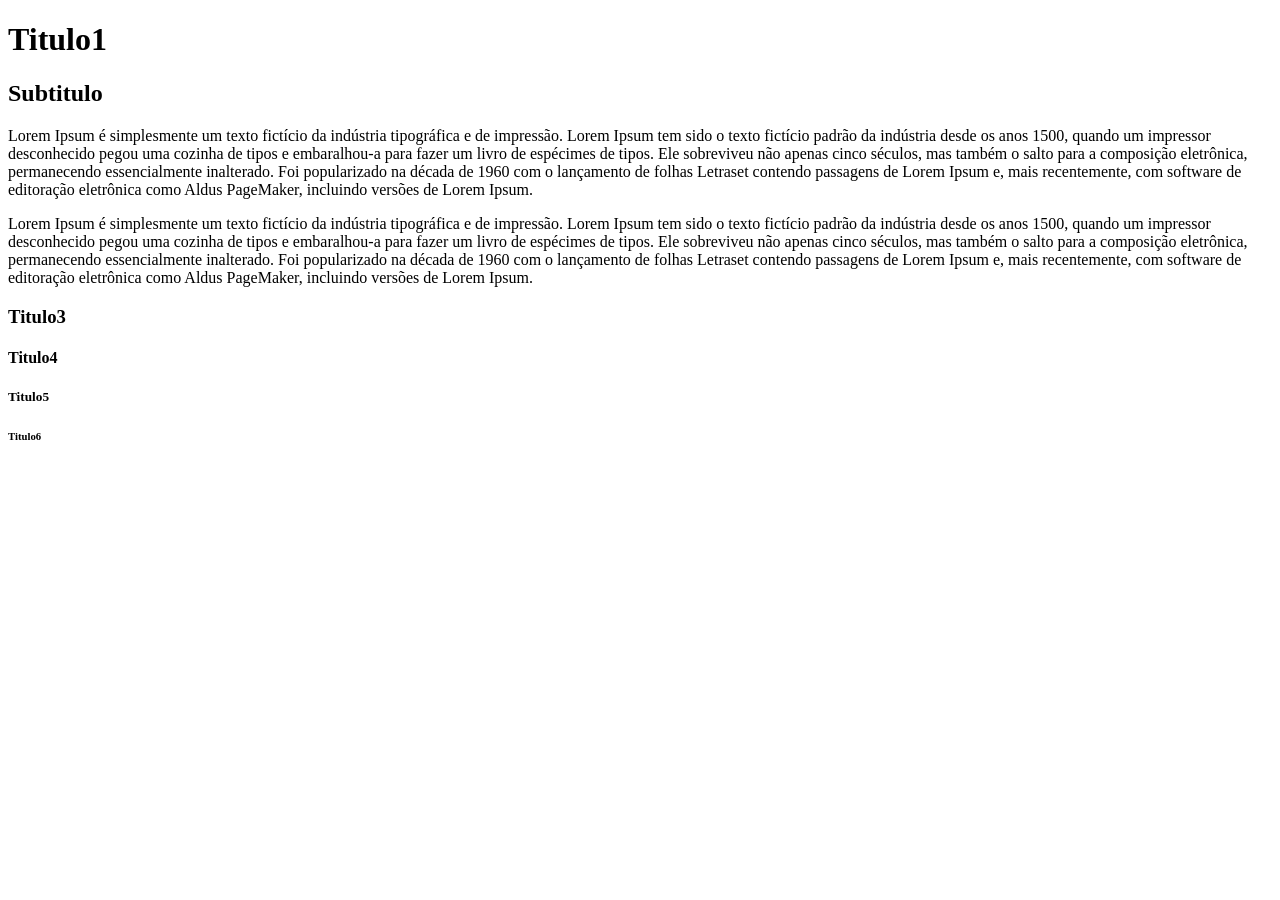
==== index.html @ 8925a387 "first commit" ====
<!DOCTYPE html>
<html>
    <head>
        <title>
            Minha primeira página
        </title>
        <meta charset="UTF-8">
    </head>
    <body>
        <!--Títulos de h1 até h6-->
        <h1>Titulo1</h1>
        <h2>Subtitulo</h2>
        
        <!--Parágrafos-->
        <p>Lorem Ipsum é simplesmente um texto fictício da indústria tipográfica e de impressão. Lorem Ipsum tem sido o texto fictício padrão da indústria desde os anos 1500, quando um impressor desconhecido pegou uma cozinha de tipos e embaralhou-a para fazer um livro de espécimes de tipos. Ele sobreviveu não apenas cinco séculos, mas também o salto para a composição eletrônica, permanecendo essencialmente inalterado. Foi popularizado na década de 1960 com o lançamento de folhas Letraset contendo passagens de Lorem Ipsum e, mais recentemente, com software de editoração eletrônica como Aldus PageMaker, incluindo versões de Lorem Ipsum.</p>
        <p>Lorem Ipsum é simplesmente um texto fictício da indústria tipográfica e de impressão. Lorem Ipsum tem sido o texto fictício padrão da indústria desde os anos 1500, quando um impressor desconhecido pegou uma cozinha de tipos e embaralhou-a para fazer um livro de espécimes de tipos. Ele sobreviveu não apenas cinco séculos, mas também o salto para a composição eletrônica, permanecendo essencialmente inalterado. Foi popularizado na década de 1960 com o lançamento de folhas Letraset contendo passagens de Lorem Ipsum e, mais recentemente, com software de editoração eletrônica como Aldus PageMaker, incluindo versões de Lorem Ipsum.</p>
        

        <h3>Titulo3</h3>
        <h4>Titulo4</h4>
        <h5>Titulo5</h5>
        <h6>Titulo6</h6>
    </body>
</html>
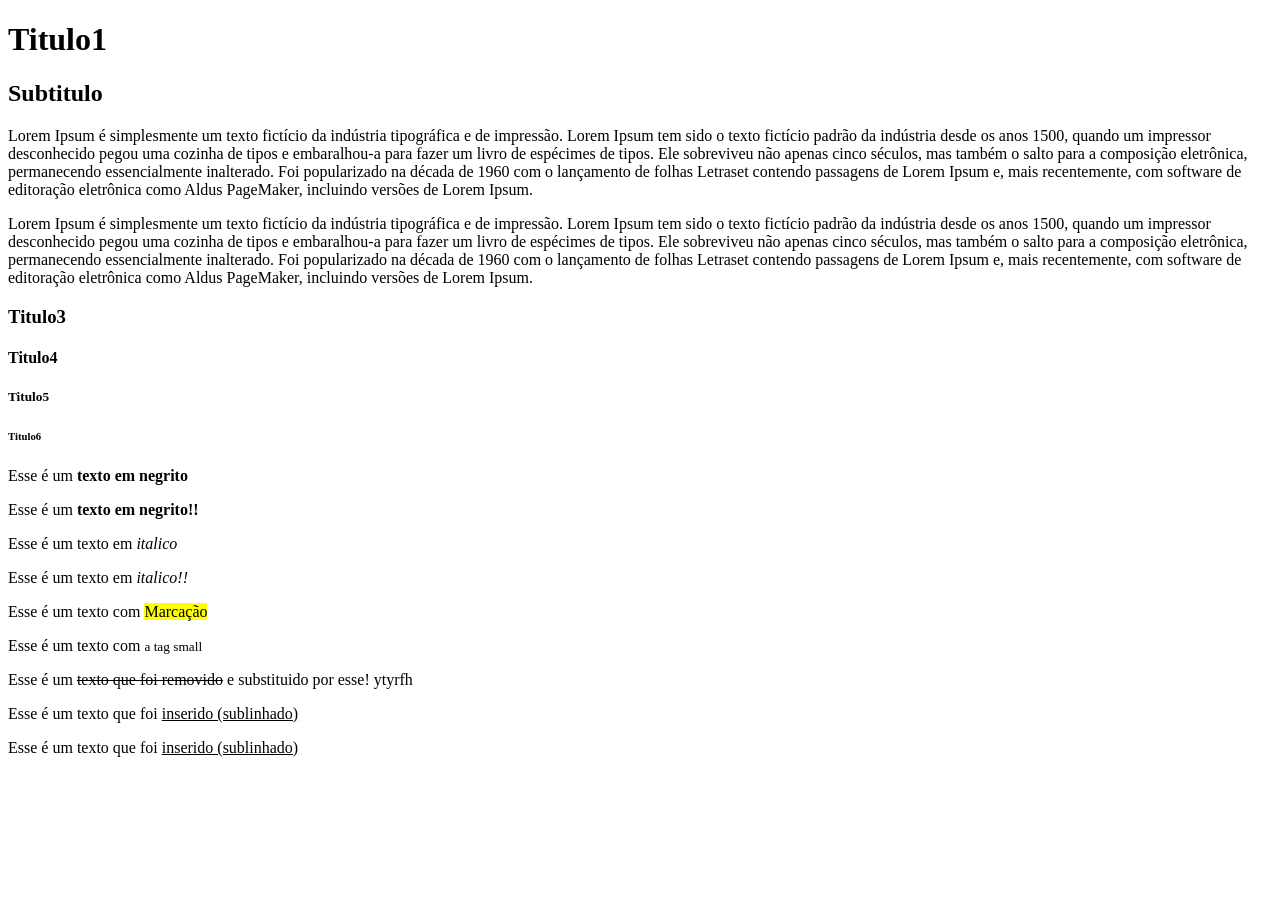
==== commit b8f0f5c9: "Continuação das aulas web (brprogramador)" ====
--- a/index.html
+++ b/index.html
@@ -20,5 +20,18 @@
         <h4>Titulo4</h4>
         <h5>Titulo5</h5>
         <h6>Titulo6</h6>
+
+        <!--Tags de formatação-->
+        <!--Sempre é bom usar as tags semanticas    -->
+        <p>Esse é um <b>texto em negrito</b></p><!--Negrito-->
+        <p>Esse é um <strong>texto em negrito!!</strong></p><!--Negrito (semantica)-->
+        <p>Esse é um texto em <i>italico</i></p><!--italico-->
+        <p>Esse é um texto em <em>italico!!</em></p><!--italico (semantico)-->
+        <p>Esse é um texto com <mark>Marcação</mark></p><!--Marcação-->
+        <p>Esse é um texto com <small>a tag small</small></p><!--Letra fica pequena-->
+        <p>Esse é um <del>texto que foi removido</del> e substituido por esse! ytyrfh</p><!--texto com risco no meio-->
+        <p>Esse é um texto que foi <u>inserido (sublinhado)</u></p><!--Sublinhado-->
+        <p>Esse é um texto que foi <ins>inserido (sublinhado)</ins></p><!--Sublinhado (semantico)-->
+
     </body>
 </html>
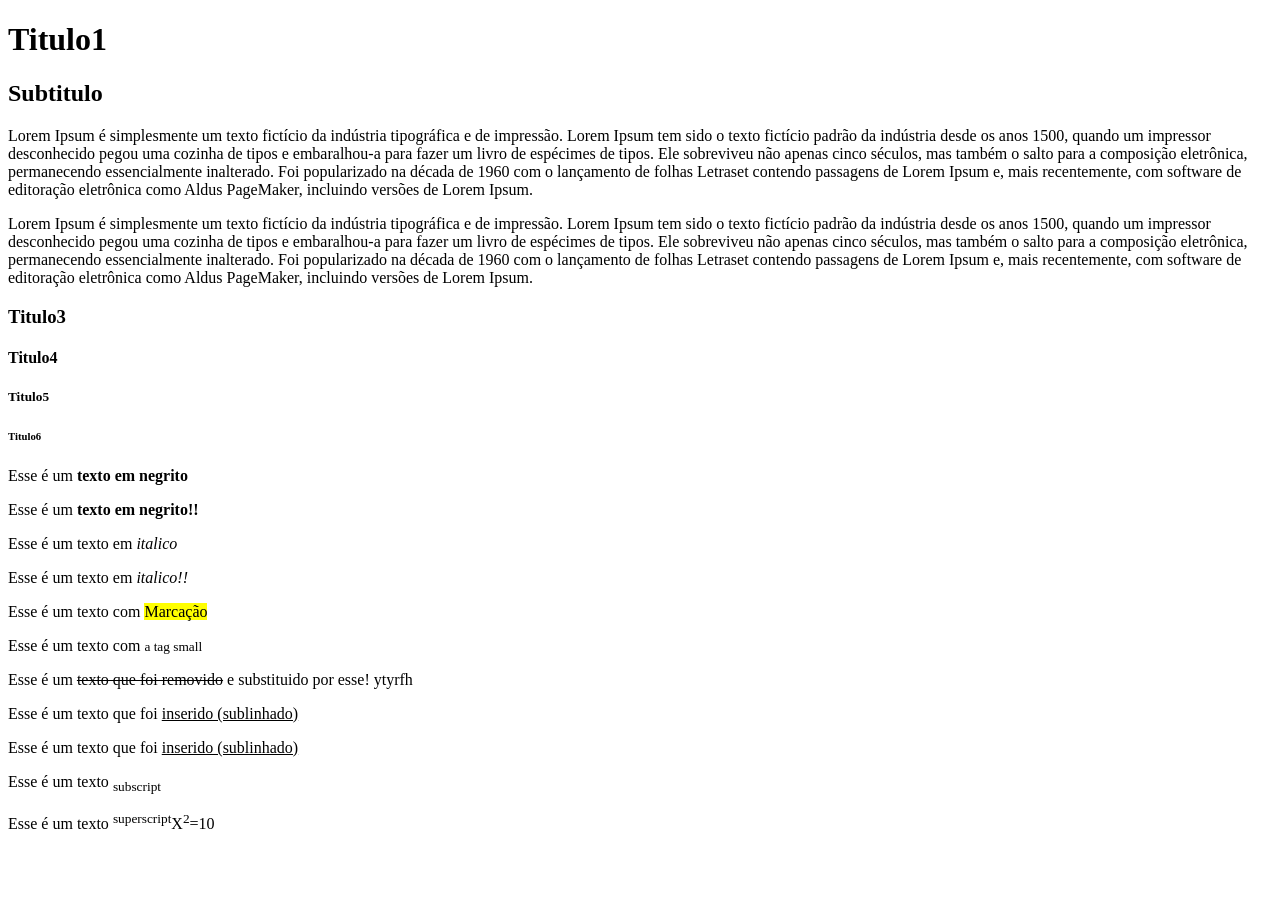
==== commit 89088661: "Atualizando 19/05" ====
--- a/index.html
+++ b/index.html
@@ -32,6 +32,9 @@
         <p>Esse é um <del>texto que foi removido</del> e substituido por esse! ytyrfh</p><!--texto com risco no meio-->
         <p>Esse é um texto que foi <u>inserido (sublinhado)</u></p><!--Sublinhado-->
         <p>Esse é um texto que foi <ins>inserido (sublinhado)</ins></p><!--Sublinhado (semantico)-->
+        <p>Esse é um texto <sub>subscript</sub></p><!--O texto fica em baixo-->
+        <p>Esse é um texto <sup>superscript</sup>X<sup>2</sup>=10</p><!--O texto fica em cima-->
+
 
     </body>
 </html>
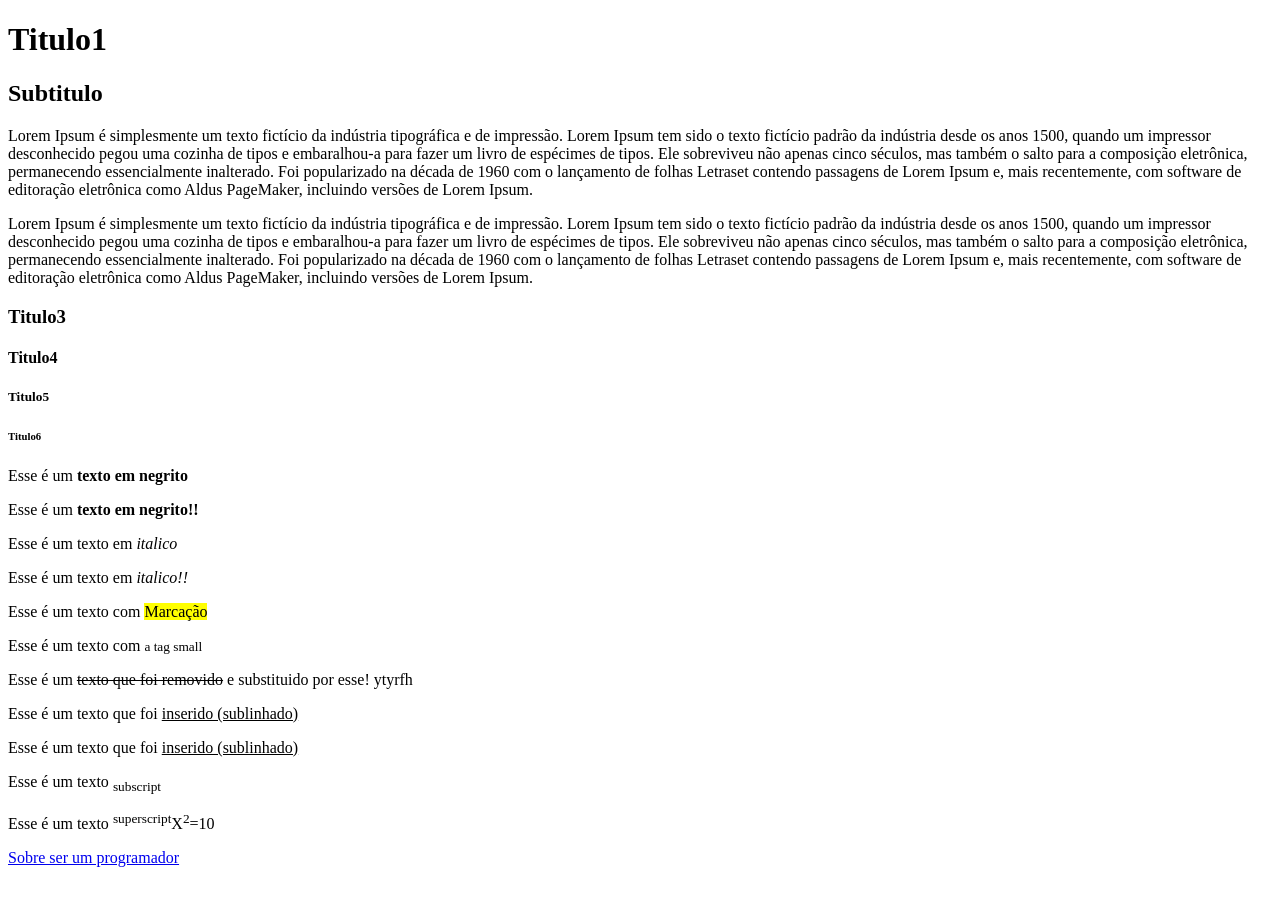
==== commit 50f1e870: "Atualizando" ====
--- a/index.html
+++ b/index.html
@@ -35,6 +35,9 @@
         <p>Esse é um texto <sub>subscript</sub></p><!--O texto fica em baixo-->
         <p>Esse é um texto <sup>superscript</sup>X<sup>2</sup>=10</p><!--O texto fica em cima-->
 
+        <!--Links 19/05/2022-->
+        <a href="sobre.html">Sobre ser um programador</a>
+
 
     </body>
 </html>
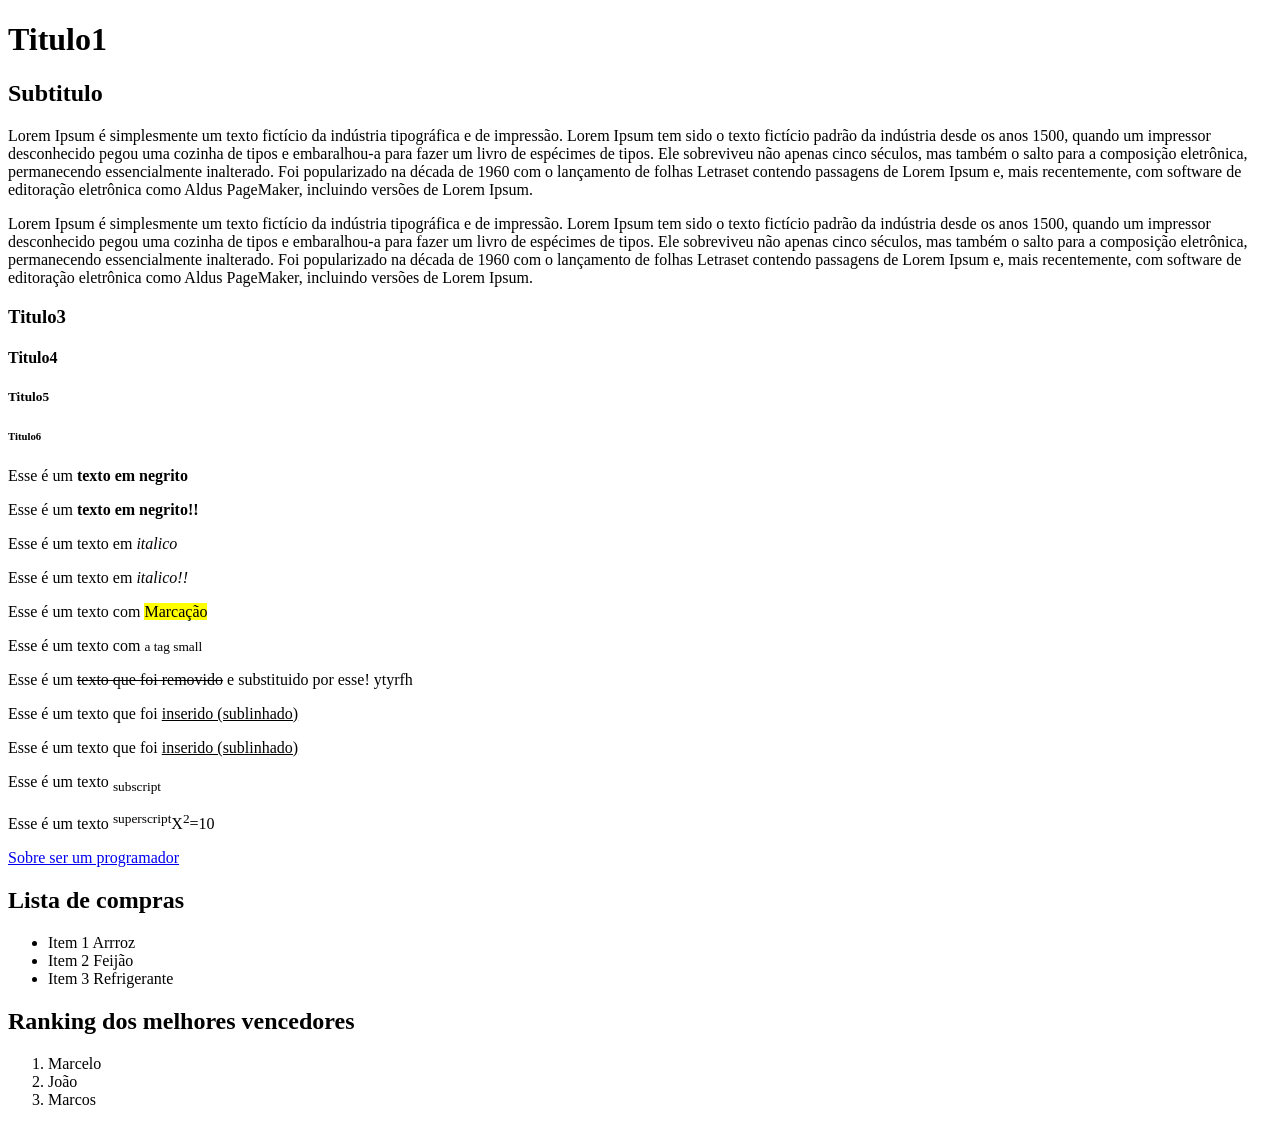
==== commit 5e689122: "Listas" ====
--- a/index.html
+++ b/index.html
@@ -37,6 +37,24 @@
 
         <!--Links 19/05/2022-->
         <a href="sobre.html">Sobre ser um programador</a>
+        
+        <!--Retomando as aulas 25/05/2022-->
+        <!--Listas-->
+        <!--Lista não ordenada-->
+        <h2>Lista de compras</h2>
+        <ul>
+            <li>Item 1 Arrroz</li>
+            <li>Item 2 Feijão</li>
+            <li>Item 3 Refrigerante</li>
+        </ul>
+
+        <!--Lista ordenada-->
+        <h2>Ranking dos melhores vencedores</h2>
+        <ol>
+            <li>Marcelo</li>
+            <li>João</li>
+            <li>Marcos</li>
+        </ol>
 
 
     </body>
